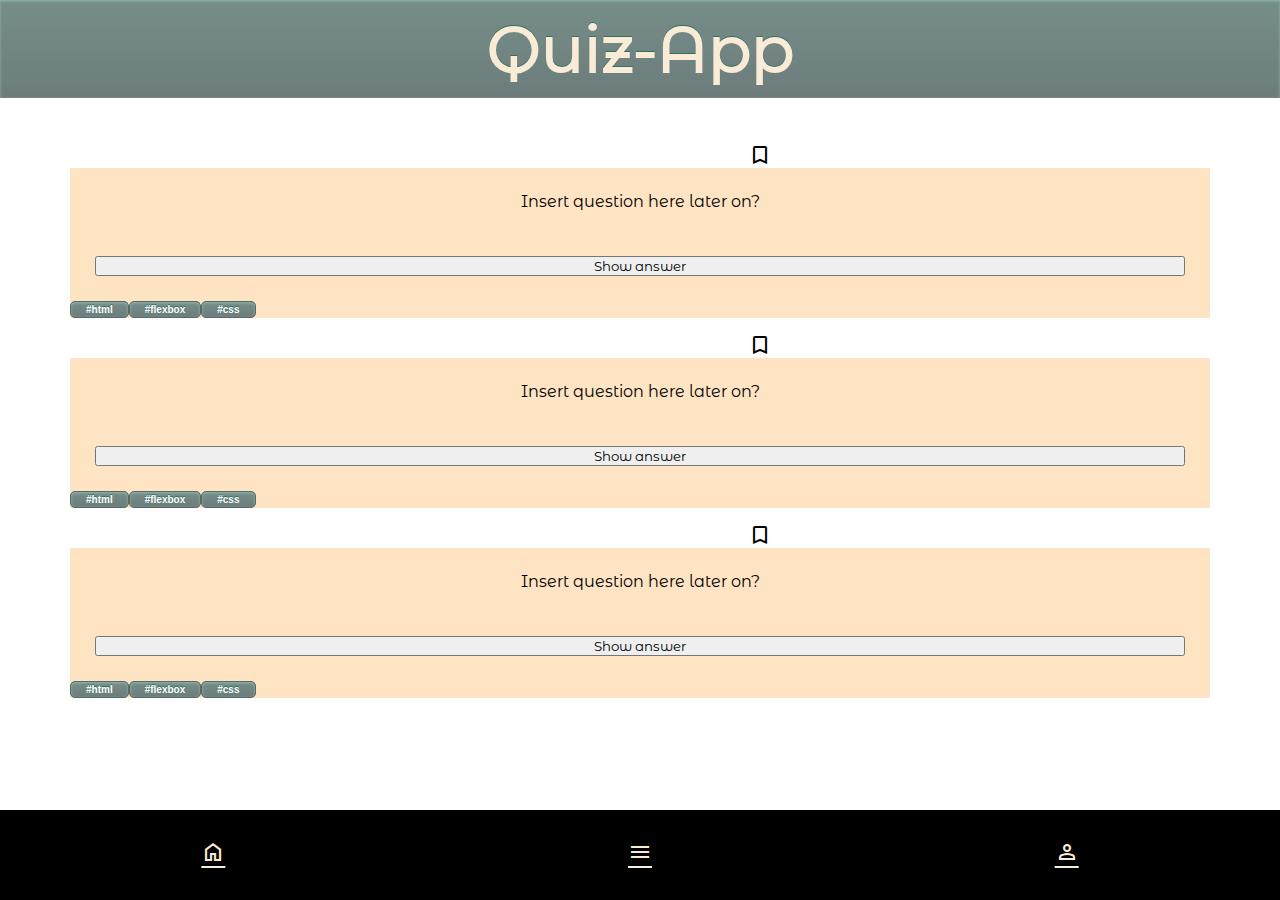
==== index.html @ 99d95f5d "nc" ====
<!DOCTYPE html>
<html lang="en">
  <head>
    <meta charset="UTF-8" />
    <meta http-equiv="X-UA-Compatible" content="IE=edge" />
    <meta name="viewport" content="width=device-width, initial-scale=1.0" />
    <link rel="stylesheet" href="./styles.css" />
    <link
      rel="stylesheet"
      href="https://fonts.googleapis.com/css2?family=Material+Symbols+Outlined:opsz,wght,FILL,GRAD@48,400,0,0"
    />
    <link
      rel="stylesheet"
      href="https://fonts.googleapis.com/css2?family=Material+Symbols+Outlined:opsz,wght,FILL,GRAD@20..48,100..700,0..1,-50..200"
    />
    <link
      rel="stylesheet"
      href="https://fonts.googleapis.com/css2?family=Material+Symbols+Outlined:opsz,wght,FILL,GRAD@48,400,0,0"
    />
    <link
      rel="stylesheet"
      href="https://fonts.googleapis.com/css2?family=Material+Symbols+Outlined:opsz,wght,FILL,GRAD@48,400,0,0"
    />
    <title>Quiz-App</title>
  </head>
  <body>
    <header>
      <h1>Quiz-App</h1>
    </header>
    <main>
      <section class="questioncard">
        <a class="material-symbols-outlined bookmark, bookmark"> bookmark</a>
        <p class="questions">Insert question here later on?</p>
        <button class="answers">Show answer</button>
        <div class="tags">
          <button class="myButton">#html</button>
          <button class="myButton">#flexbox</button>
          <button class="myButton">#css</button>
        </div>
      </section>
      <section class="questioncard">
        <a class="material-symbols-outlined bookmark, bookmark"> bookmark</a>
        <p class="questions">Insert question here later on?</p>
        <button class="answers">Show answer</button>
        <div class="tags">
          <button class="myButton">#html</button>
          <button class="myButton">#flexbox</button>
          <button class="myButton">#css</button>
        </div>
      </section>
      <section class="questioncard">
        <a class="material-symbols-outlined bookmark, bookmark"> bookmark</a>
        <p class="questions">Insert question here later on?</p>
        <button class="answers">Show answer</button>
        <div class="tags">
          <button class="myButton">#html</button>
          <button class="myButton">#flexbox</button>
          <button class="myButton">#css</button>
        </div>
      </section>
    </main>
    <footer>
      <nav class="navbar">
        <ul>
          <li>
            <a
              class="material-symbols-outlined nav-icons"
              href="index.html"
              alt="home"
              >home</a
            >
          </li>
          <li>
            <a
              class="material-symbols-outlined nav-icons"
              href="bookmarks.html"
              bookmarks
              >menu</a
            >
          </li>
          <li>
            <a
              class="material-symbols-outlined nav-icons"
              href="profil.html"
              alt="profil"
              >person</a
            >
          </li>
        </ul>
      </nav>
    </footer>
  </body>
</html>
---- styles.css ----
/* montserrat-alternates-regular - latin */
@font-face {
  font-family: "Montserrat Alternates";
  font-style: normal;
  font-weight: 400;
  src: url("../fonts/montserrat-alternates-v17-latin-regular.eot"); /* IE9 Compat Modes */
  src: local(""),
    url("../fonts/montserrat-alternates-v17-latin-regular.eot?#iefix")
      format("embedded-opentype"),
    /* IE6-IE8 */ url("../fonts/montserrat-alternates-v17-latin-regular.woff2")
      format("woff2"),
    /* Super Modern Browsers */
      url("../fonts/montserrat-alternates-v17-latin-regular.woff")
      format("woff"),
    /* Modern Browsers */
      url("../fonts/montserrat-alternates-v17-latin-regular.ttf")
      format("truetype"),
    /* Safari, Android, iOS */
      url("../fonts/montserrat-alternates-v17-latin-regular.svg#MontserratAlternates")
      format("svg"); /* Legacy iOS */
}

* {
  box-sizing: border-box;
  font-family: "Montserrat Alternates";
  padding: 0px;
  margin: 0px;
}

header {
  display: block;
  font-size: 2rem;
  width: 100%;
  padding: 10px;
  text-align: center;
  box-shadow: inset 0px 1px 3px 0px #91b8b3;
  background: linear-gradient(to bottom, #768d87 5%, #6c7c7c 100%);
  background-color: #768d87;
  text-decoration: none;
  text-shadow: 0px -1px 0px #2f7066;
  color: antiquewhite;
}

.questioncard {
  display: flex;
  flex-direction: column;
  position: relativ;
  background-color: bisque;
  margin: 20px;
  text-align: center;
}

.questions {
  margin-bottom: 20px;
}

.answers {
  margin: 25px;
}

.bookmark {
  position: relative;
  left: 120px;
  bottom: 25px;
}

main {
  display: flex;
  flex-direction: column;
  justify-content: space-around;
  padding: 50px;
}

.tags {
  display: flex;
  justify-content: start;
  position: relative;
}

.myButton {
  box-shadow: inset 0px 1px 3px 0px #91b8b3;
  background: linear-gradient(to bottom, #768d87 5%, #6c7c7c 100%);
  background-color: #768d87;
  border-radius: 5px;
  border: 1px solid #566963;
  display: inline-block;
  cursor: pointer;
  color: #ffffff;
  font-family: Arial;
  font-size: 10px;
  font-weight: bold;
  padding: 2px 15px;
  text-decoration: none;
  text-shadow: 0px -1px 0px #2f7066;
}
.myButton:hover {
  background: linear-gradient(to bottom, #6c7c7c 5%, #768d87 100%);
  background-color: #6c7c7c;
}
.myButton:active {
  position: relative;
  top: 1px;
}

footer ul {
  display: flex;
  list-style: none;
  justify-content: space-around;
  flex-direction: row;
}

.navbar {
  position: fixed;
  bottom: 0;
  width: 100%;
  height: 10%;
  background-color: black;
  text-align: center;
}

.nav-icons {
  color: antiquewhite;
  position: relative;
  top: 30px;
}
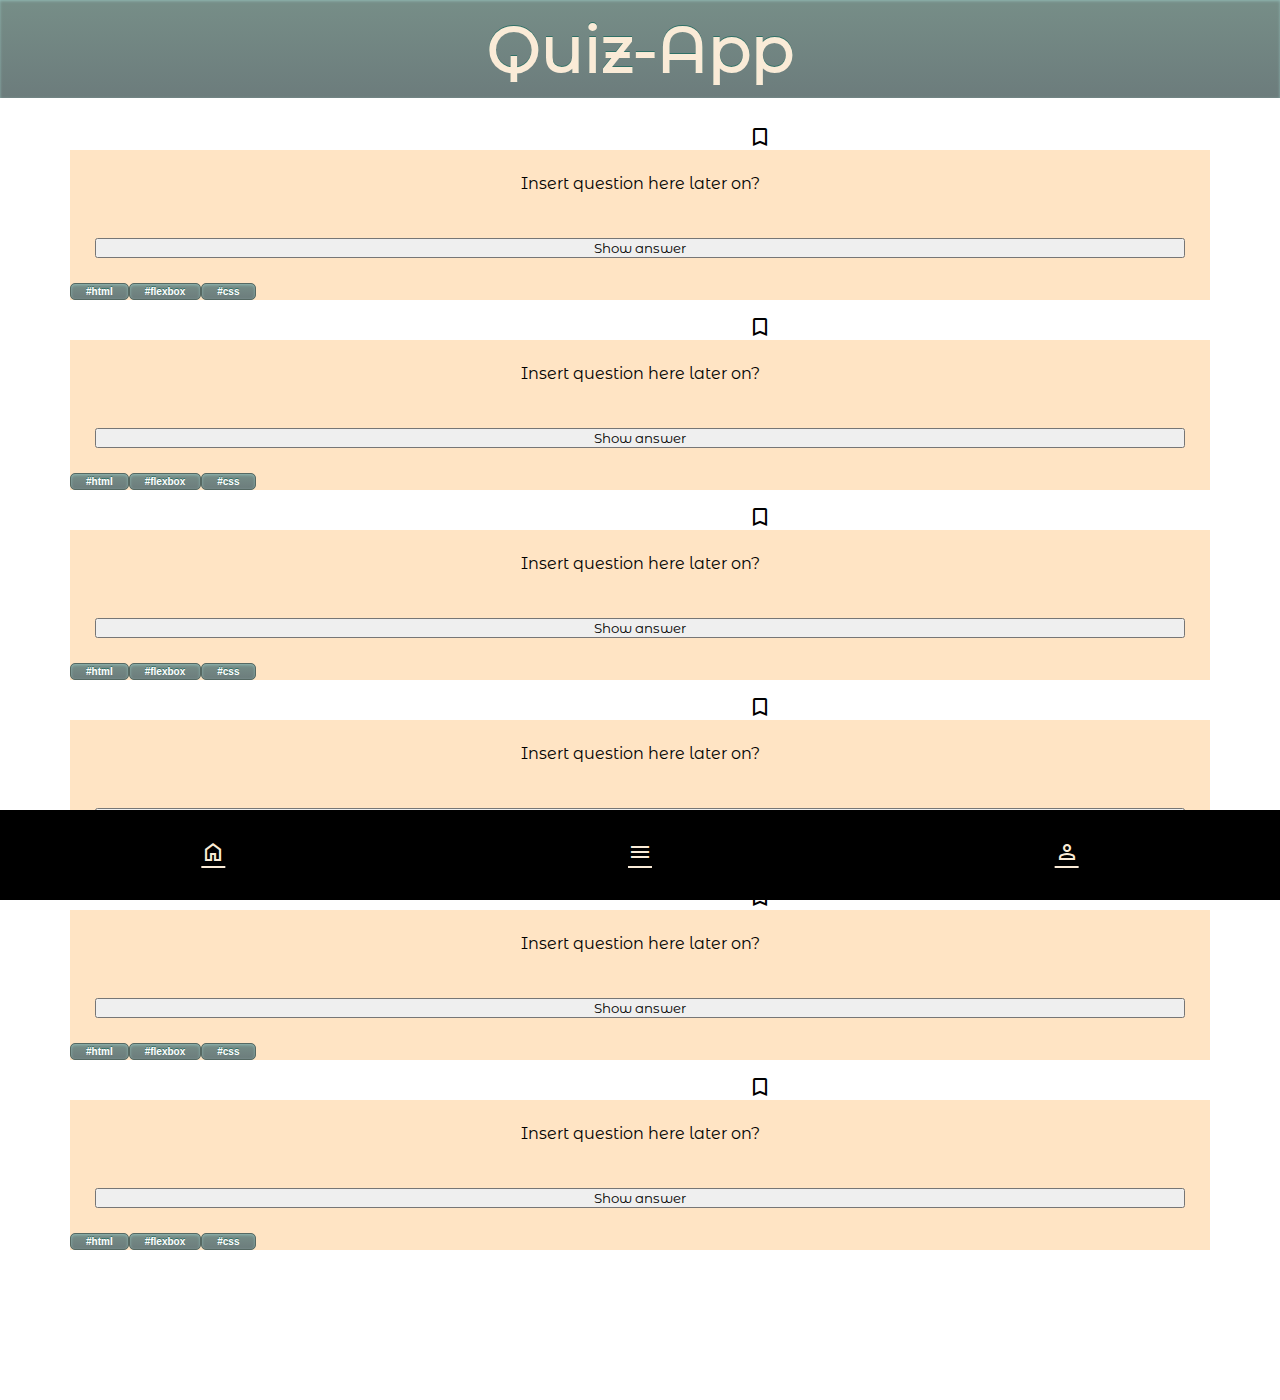
==== commit e7c5dc68: "nc" ====
--- a/index.html
+++ b/index.html
@@ -28,6 +28,36 @@
       <h1>Quiz-App</h1>
     </header>
     <main>
+      <section class="questioncard">
+        <a class="material-symbols-outlined bookmark, bookmark"> bookmark</a>
+        <p class="questions">Insert question here later on?</p>
+        <button class="answers">Show answer</button>
+        <div class="tags">
+          <button class="myButton">#html</button>
+          <button class="myButton">#flexbox</button>
+          <button class="myButton">#css</button>
+        </div>
+      </section>
+      <section class="questioncard">
+        <a class="material-symbols-outlined bookmark, bookmark"> bookmark</a>
+        <p class="questions">Insert question here later on?</p>
+        <button class="answers">Show answer</button>
+        <div class="tags">
+          <button class="myButton">#html</button>
+          <button class="myButton">#flexbox</button>
+          <button class="myButton">#css</button>
+        </div>
+      </section>
+      <section class="questioncard">
+        <a class="material-symbols-outlined bookmark, bookmark"> bookmark</a>
+        <p class="questions">Insert question here later on?</p>
+        <button class="answers">Show answer</button>
+        <div class="tags">
+          <button class="myButton">#html</button>
+          <button class="myButton">#flexbox</button>
+          <button class="myButton">#css</button>
+        </div>
+      </section>
       <section class="questioncard">
         <a class="material-symbols-outlined bookmark, bookmark"> bookmark</a>
         <p class="questions">Insert question here later on?</p>
--- a/styles.css
+++ b/styles.css
@@ -39,6 +39,8 @@
   text-decoration: none;
   text-shadow: 0px -1px 0px #2f7066;
   color: antiquewhite;
+  position: fixed;
+  z-index: 1;
 }
 
 .questioncard {
@@ -48,6 +50,13 @@
   background-color: bisque;
   margin: 20px;
   text-align: center;
+}
+.questioncard:first-child {
+  margin-top: 100px;
+}
+
+.questioncard:last-child {
+  margin-bottom: 100px;
 }
 
 .questions {
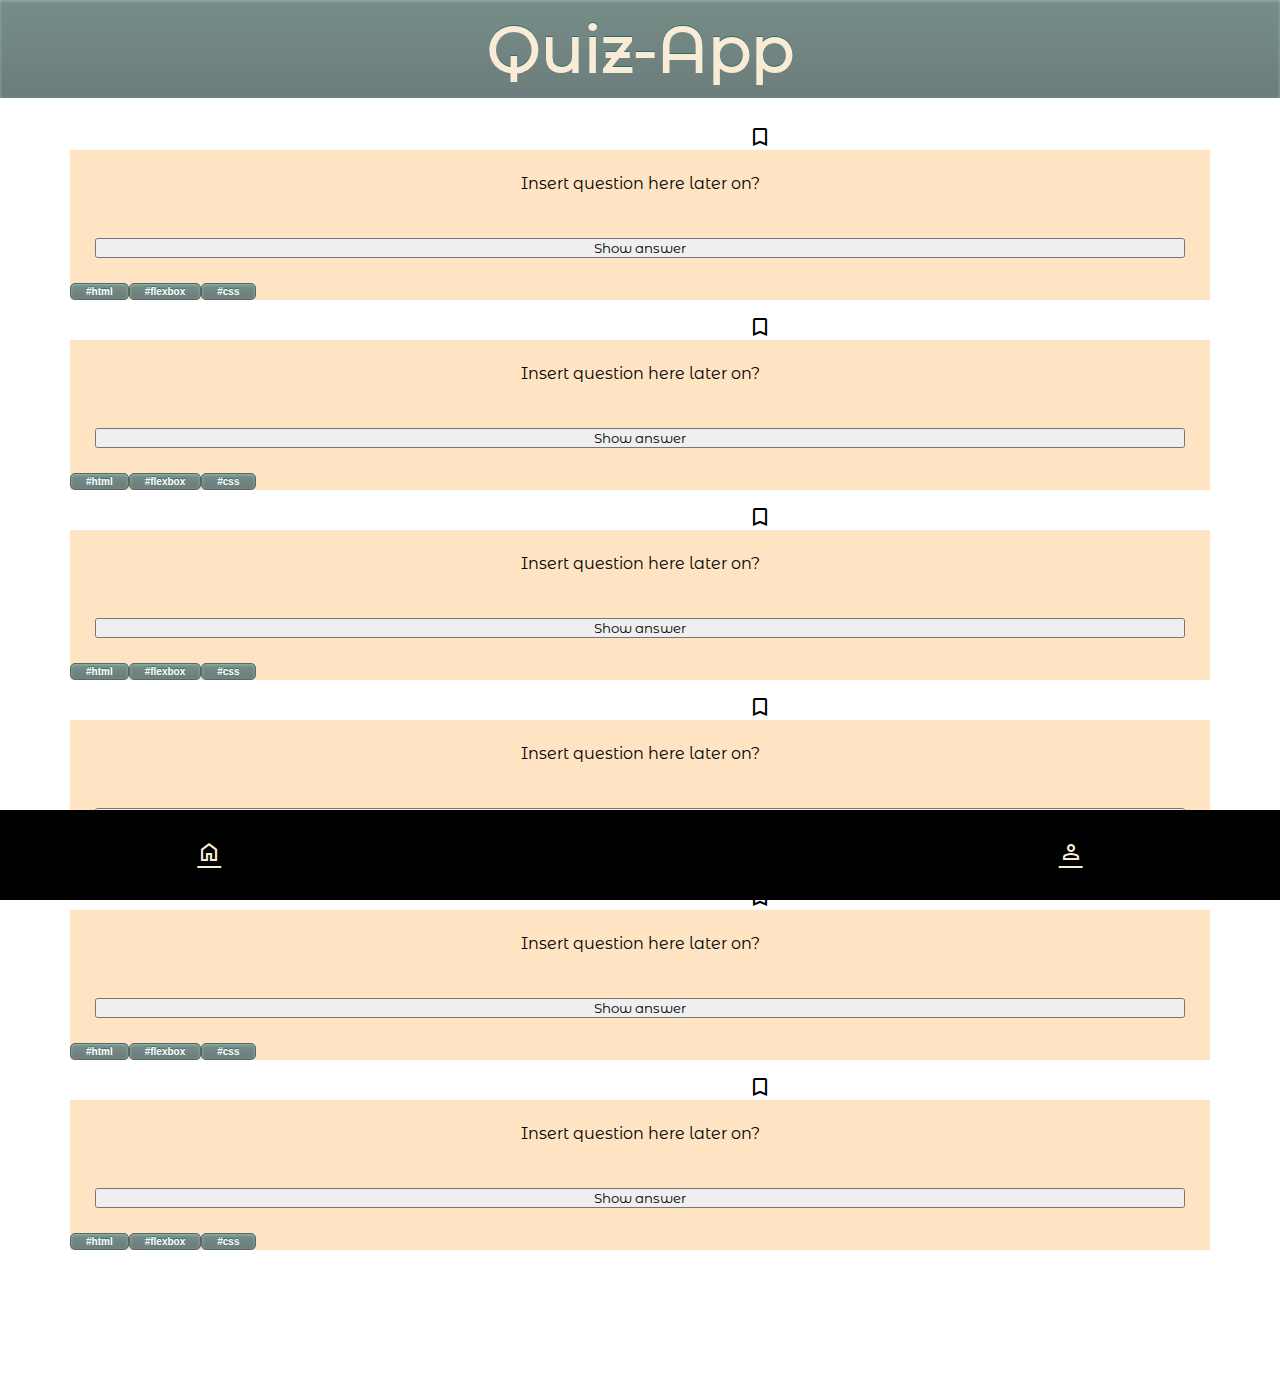
==== commit d6abc8bd: "nc" ====
--- a/index.html
+++ b/index.html
@@ -101,12 +101,8 @@
             >
           </li>
           <li>
-            <a
-              class="material-symbols-outlined nav-icons"
-              href="bookmarks.html"
-              bookmarks
-              >menu</a
-            >
+            <a class="nav-icons" href="bookmarks.html"></a>
+            <img src="./icons/bookmarks_FILL0_wght400_GRAD0_opsz48.svg" />
           </li>
           <li>
             <a
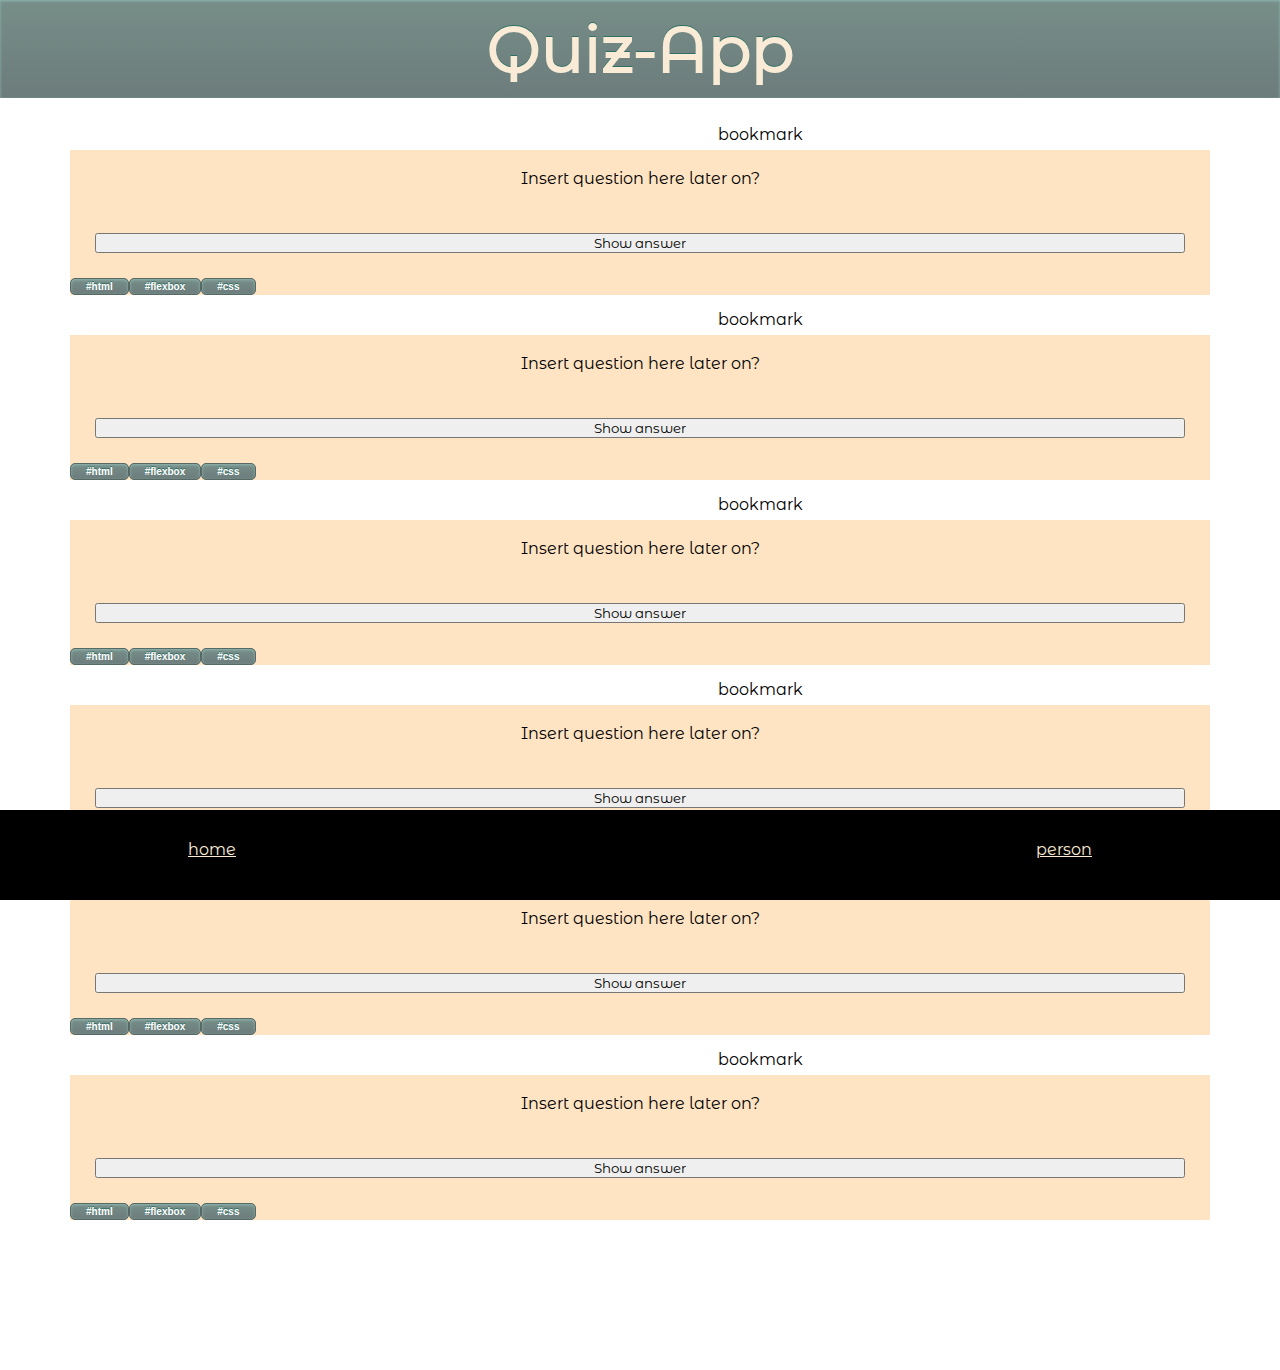
==== commit 44818563: "nc" ====
--- a/index.html
+++ b/index.html
@@ -5,7 +5,7 @@
     <meta http-equiv="X-UA-Compatible" content="IE=edge" />
     <meta name="viewport" content="width=device-width, initial-scale=1.0" />
     <link rel="stylesheet" href="./styles.css" />
-    <link
+    <!-- <link
       rel="stylesheet"
       href="https://fonts.googleapis.com/css2?family=Material+Symbols+Outlined:opsz,wght,FILL,GRAD@48,400,0,0"
     />
@@ -21,7 +21,7 @@
       rel="stylesheet"
       href="https://fonts.googleapis.com/css2?family=Material+Symbols+Outlined:opsz,wght,FILL,GRAD@48,400,0,0"
     />
-    <title>Quiz-App</title>
+    <title>Quiz-App</title> -->
   </head>
   <body>
     <header>
@@ -101,6 +101,7 @@
             >
           </li>
           <li>
+            <!-- SOME MISTAKE HERE PLS FIX THANKS -->
             <a class="nav-icons" href="bookmarks.html"></a>
             <img src="./icons/bookmarks_FILL0_wght400_GRAD0_opsz48.svg" />
           </li>
--- a/styles.css
+++ b/styles.css
@@ -131,4 +131,5 @@
   color: antiquewhite;
   position: relative;
   top: 30px;
+  bottom: none;
 }
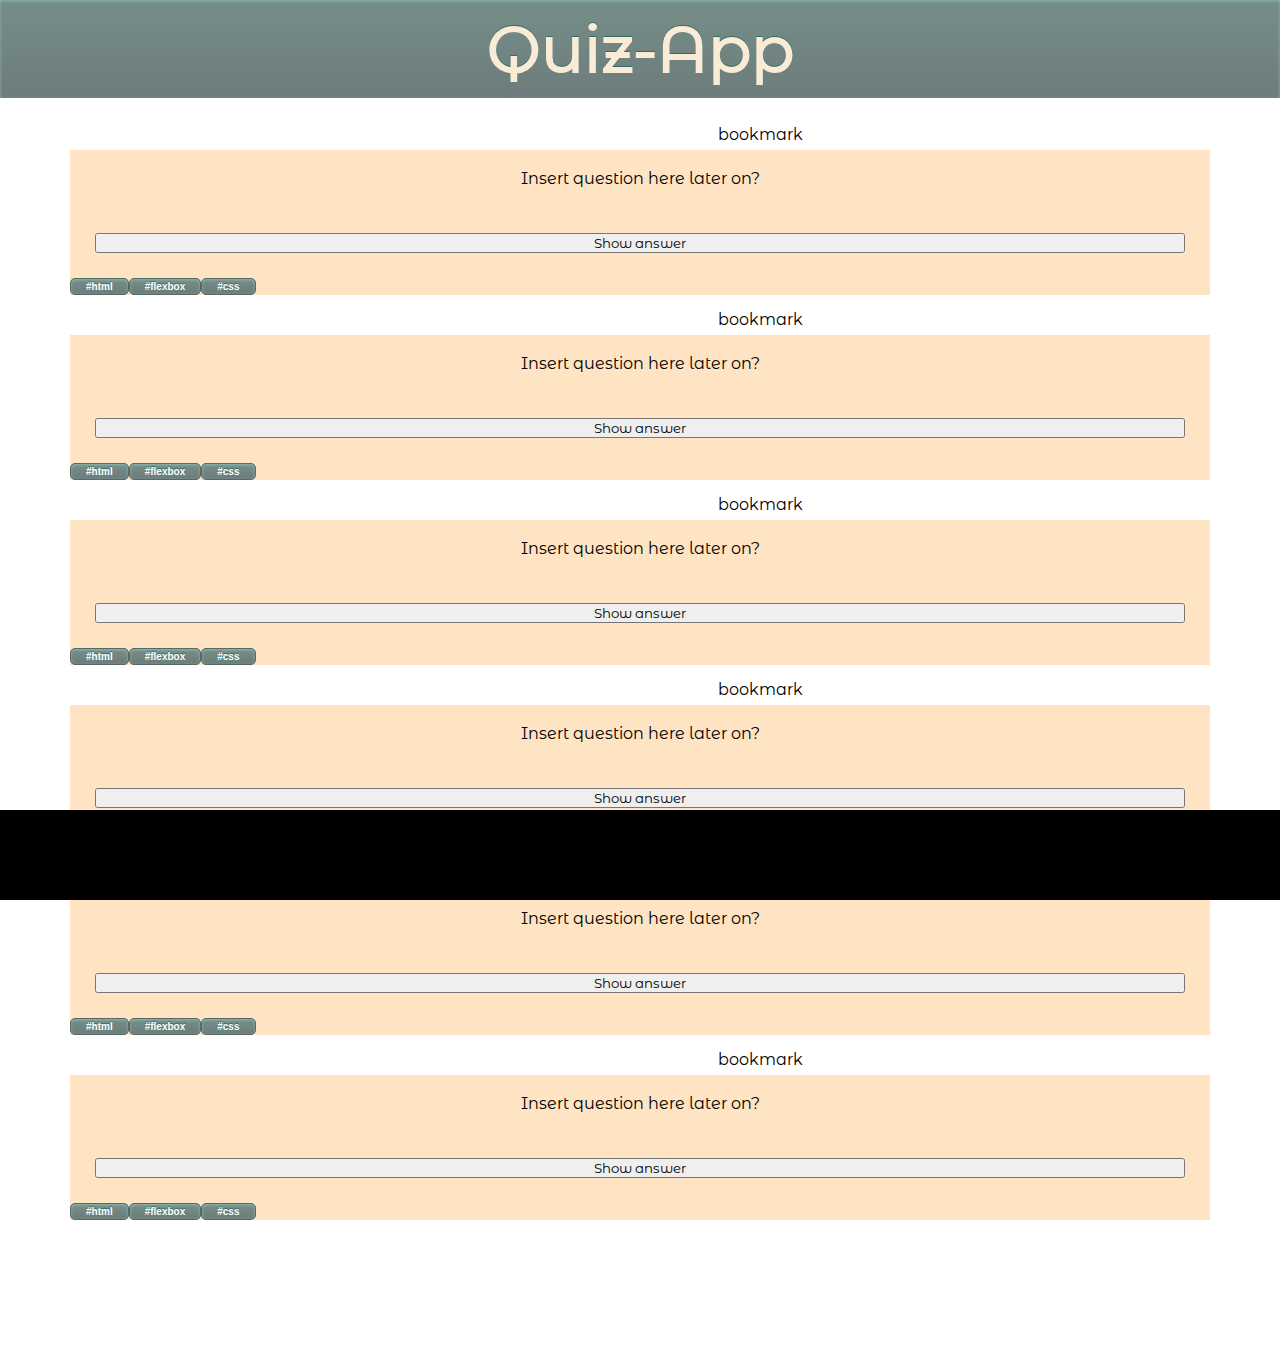
==== commit 3cd8d9e4: "nc" ====
--- a/index.html
+++ b/index.html
@@ -93,25 +93,28 @@
       <nav class="navbar">
         <ul>
           <li>
-            <a
-              class="material-symbols-outlined nav-icons"
-              href="index.html"
-              alt="home"
-              >home</a
-            >
+            <a href="index.html" class="nav-icons">
+              <img
+                src="./icons/home_FILL0_wght400_GRAD0_opsz48.svg"
+                alt="home"
+              />
+            </a>
           </li>
           <li>
-            <!-- SOME MISTAKE HERE PLS FIX THANKS -->
-            <a class="nav-icons" href="bookmarks.html"></a>
-            <img src="./icons/bookmarks_FILL0_wght400_GRAD0_opsz48.svg" />
+            <a href="bookmarks.html" class="nav-icons">
+              <img
+                src="./icons/bookmarks_FILL0_wght400_GRAD0_opsz48.svg"
+                alt="bookmarks"
+              />
+            </a>
           </li>
           <li>
-            <a
-              class="material-symbols-outlined nav-icons"
-              href="profil.html"
-              alt="profil"
-              >person</a
-            >
+            <a href="profil.html" class="nav-icons">
+              <img
+                src="./icons/person_FILL0_wght400_GRAD0_opsz48.svg"
+                alt="profil"
+              />
+            </a>
           </li>
         </ul>
       </nav>
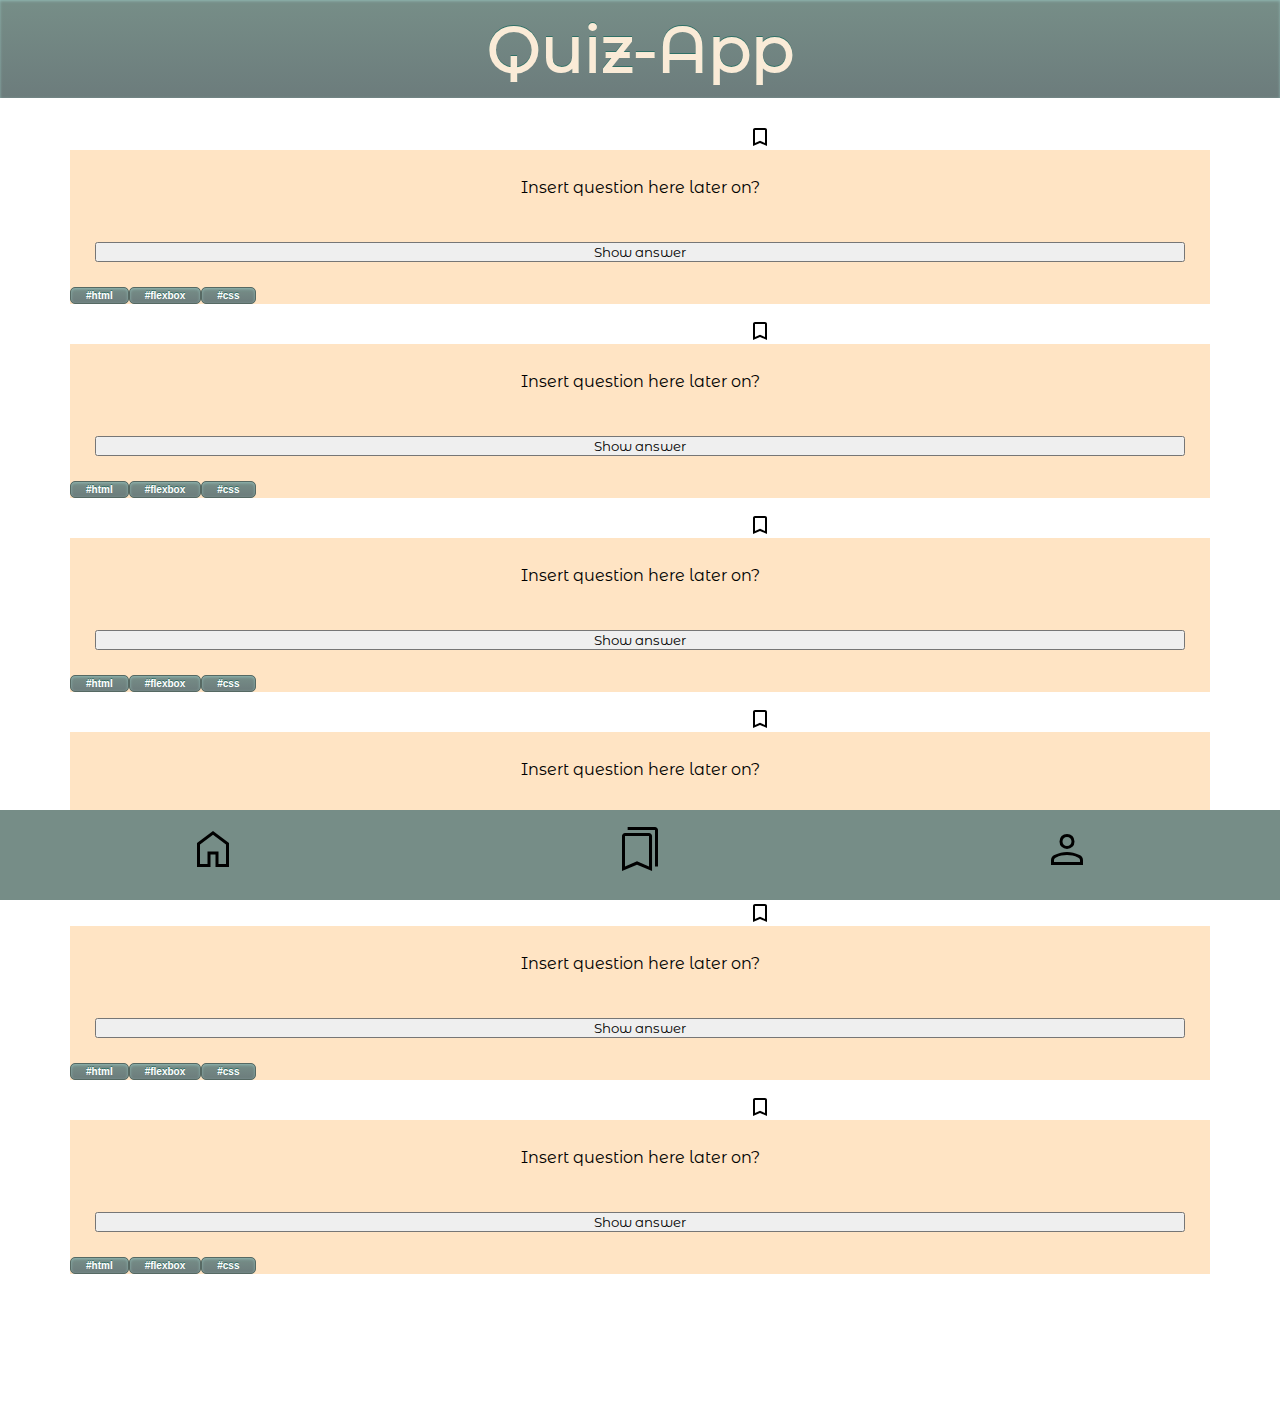
==== commit 5e6e3493: "nc" ====
--- a/index.html
+++ b/index.html
@@ -29,7 +29,9 @@
     </header>
     <main>
       <section class="questioncard">
-        <a class="material-symbols-outlined bookmark, bookmark"> bookmark</a>
+        <a class="bookmark"
+          ><img src="./icons/bookmark_FILL0_wght400_GRAD0_opsz24.svg"
+        /></a>
         <p class="questions">Insert question here later on?</p>
         <button class="answers">Show answer</button>
         <div class="tags">
@@ -39,7 +41,9 @@
         </div>
       </section>
       <section class="questioncard">
-        <a class="material-symbols-outlined bookmark, bookmark"> bookmark</a>
+        <a class="bookmark"
+          ><img src="./icons/bookmark_FILL0_wght400_GRAD0_opsz24.svg"
+        /></a>
         <p class="questions">Insert question here later on?</p>
         <button class="answers">Show answer</button>
         <div class="tags">
@@ -49,7 +53,9 @@
         </div>
       </section>
       <section class="questioncard">
-        <a class="material-symbols-outlined bookmark, bookmark"> bookmark</a>
+        <a class="bookmark"
+          ><img src="./icons/bookmark_FILL0_wght400_GRAD0_opsz24.svg"
+        /></a>
         <p class="questions">Insert question here later on?</p>
         <button class="answers">Show answer</button>
         <div class="tags">
@@ -59,7 +65,9 @@
         </div>
       </section>
       <section class="questioncard">
-        <a class="material-symbols-outlined bookmark, bookmark"> bookmark</a>
+        <a class="bookmark"
+          ><img src="./icons/bookmark_FILL0_wght400_GRAD0_opsz24.svg"
+        /></a>
         <p class="questions">Insert question here later on?</p>
         <button class="answers">Show answer</button>
         <div class="tags">
@@ -69,7 +77,9 @@
         </div>
       </section>
       <section class="questioncard">
-        <a class="material-symbols-outlined bookmark, bookmark"> bookmark</a>
+        <a class="bookmark"
+          ><img src="./icons/bookmark_FILL0_wght400_GRAD0_opsz24.svg"
+        /></a>
         <p class="questions">Insert question here later on?</p>
         <button class="answers">Show answer</button>
         <div class="tags">
@@ -79,7 +89,9 @@
         </div>
       </section>
       <section class="questioncard">
-        <a class="material-symbols-outlined bookmark, bookmark"> bookmark</a>
+        <a class="bookmark"
+          ><img src="./icons/bookmark_FILL0_wght400_GRAD0_opsz24.svg"
+        /></a>
         <p class="questions">Insert question here later on?</p>
         <button class="answers">Show answer</button>
         <div class="tags">
--- a/styles.css
+++ b/styles.css
@@ -123,13 +123,11 @@
   bottom: 0;
   width: 100%;
   height: 10%;
-  background-color: black;
+  background-color: #768d87;
   text-align: center;
 }
 
 .nav-icons {
-  color: antiquewhite;
   position: relative;
-  top: 30px;
-  bottom: none;
+  top: 15px;
 }
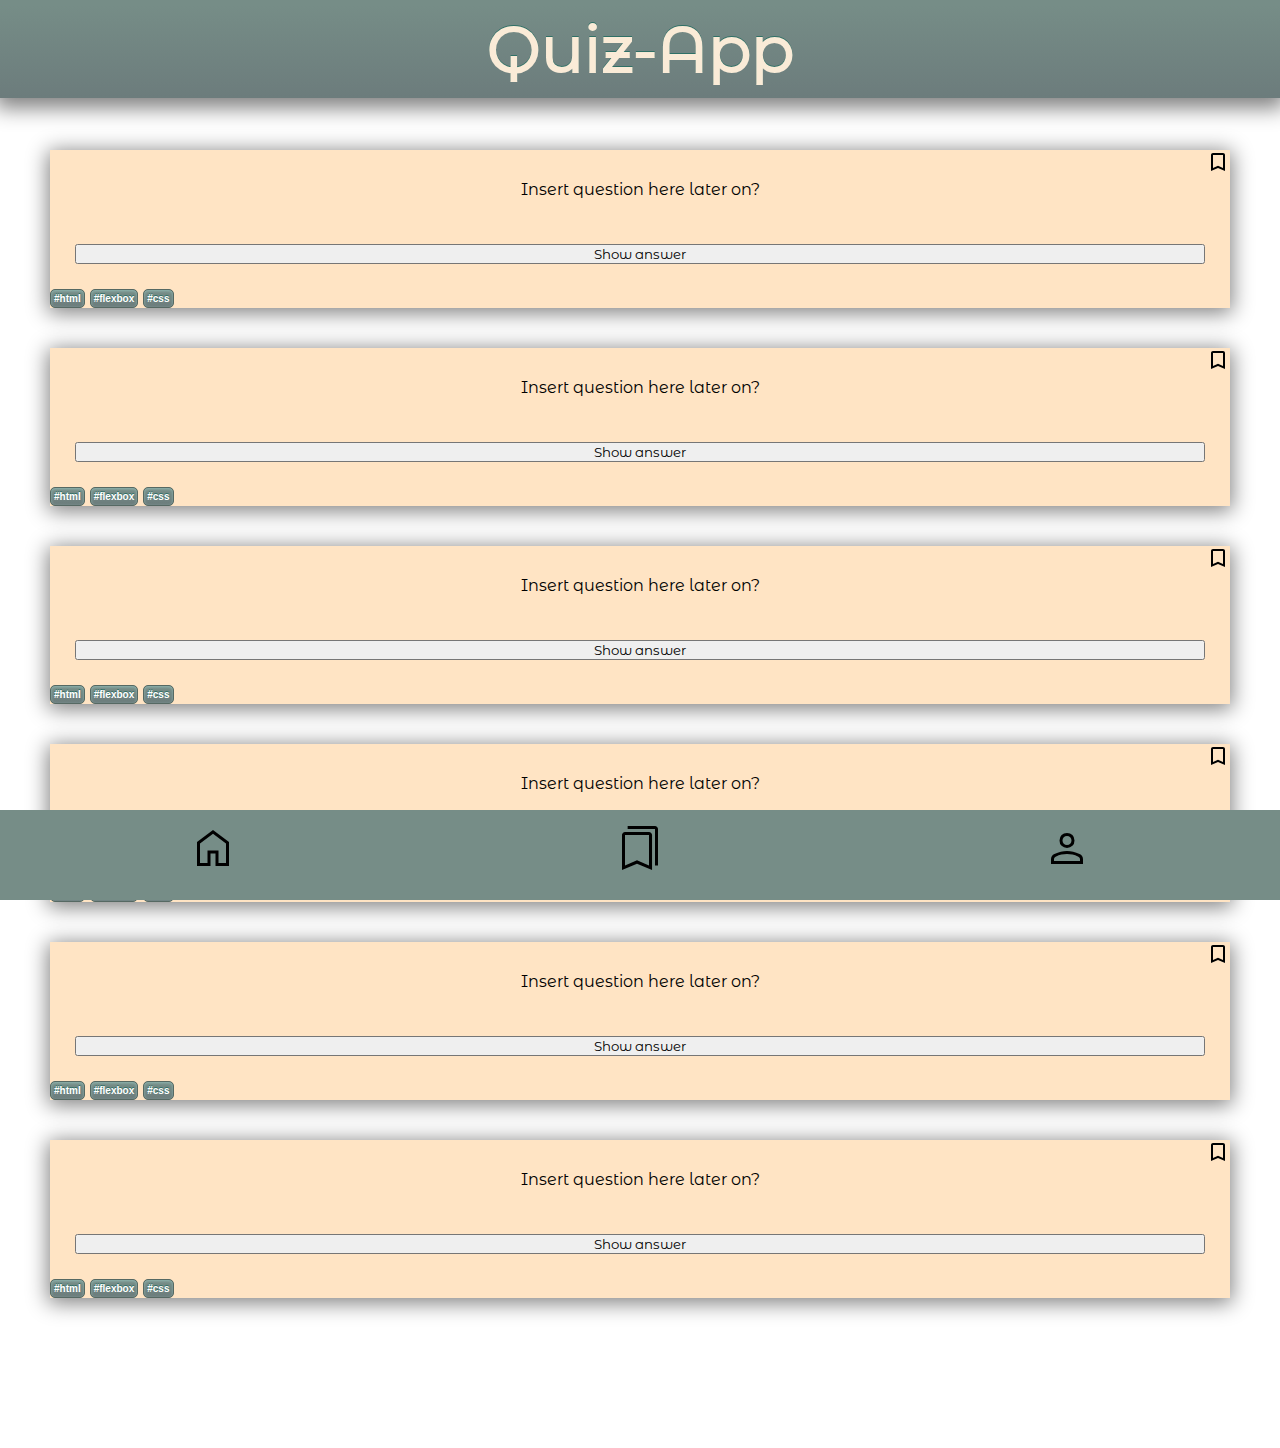
==== commit b06cca32: "added shadow" ====
--- a/index.html
+++ b/index.html
@@ -5,23 +5,7 @@
     <meta http-equiv="X-UA-Compatible" content="IE=edge" />
     <meta name="viewport" content="width=device-width, initial-scale=1.0" />
     <link rel="stylesheet" href="./styles.css" />
-    <!-- <link
-      rel="stylesheet"
-      href="https://fonts.googleapis.com/css2?family=Material+Symbols+Outlined:opsz,wght,FILL,GRAD@48,400,0,0"
-    />
-    <link
-      rel="stylesheet"
-      href="https://fonts.googleapis.com/css2?family=Material+Symbols+Outlined:opsz,wght,FILL,GRAD@20..48,100..700,0..1,-50..200"
-    />
-    <link
-      rel="stylesheet"
-      href="https://fonts.googleapis.com/css2?family=Material+Symbols+Outlined:opsz,wght,FILL,GRAD@48,400,0,0"
-    />
-    <link
-      rel="stylesheet"
-      href="https://fonts.googleapis.com/css2?family=Material+Symbols+Outlined:opsz,wght,FILL,GRAD@48,400,0,0"
-    />
-    <title>Quiz-App</title> -->
+    <title>Quiz-App</title>
   </head>
   <body>
     <header>
@@ -35,9 +19,9 @@
         <p class="questions">Insert question here later on?</p>
         <button class="answers">Show answer</button>
         <div class="tags">
-          <button class="myButton">#html</button>
-          <button class="myButton">#flexbox</button>
-          <button class="myButton">#css</button>
+          <li class="myButton">#html</li>
+          <li class="myButton">#flexbox</li>
+          <li class="myButton">#css</li>
         </div>
       </section>
       <section class="questioncard">
@@ -46,11 +30,11 @@
         /></a>
         <p class="questions">Insert question here later on?</p>
         <button class="answers">Show answer</button>
-        <div class="tags">
-          <button class="myButton">#html</button>
-          <button class="myButton">#flexbox</button>
-          <button class="myButton">#css</button>
-        </div>
+        <ul class="tags">
+          <li class="myButton">#html</li>
+          <li class="myButton">#flexbox</li>
+          <li class="myButton">#css</li>
+        </ul>
       </section>
       <section class="questioncard">
         <a class="bookmark"
@@ -58,11 +42,11 @@
         /></a>
         <p class="questions">Insert question here later on?</p>
         <button class="answers">Show answer</button>
-        <div class="tags">
-          <button class="myButton">#html</button>
-          <button class="myButton">#flexbox</button>
-          <button class="myButton">#css</button>
-        </div>
+        <ul class="tags">
+          <li class="myButton">#html</li>
+          <li class="myButton">#flexbox</li>
+          <li class="myButton">#css</li>
+        </ul>
       </section>
       <section class="questioncard">
         <a class="bookmark"
@@ -70,11 +54,11 @@
         /></a>
         <p class="questions">Insert question here later on?</p>
         <button class="answers">Show answer</button>
-        <div class="tags">
-          <button class="myButton">#html</button>
-          <button class="myButton">#flexbox</button>
-          <button class="myButton">#css</button>
-        </div>
+        <ul class="tags">
+          <li class="myButton">#html</li>
+          <li class="myButton">#flexbox</li>
+          <li class="myButton">#css</li>
+        </ul>
       </section>
       <section class="questioncard">
         <a class="bookmark"
@@ -82,11 +66,11 @@
         /></a>
         <p class="questions">Insert question here later on?</p>
         <button class="answers">Show answer</button>
-        <div class="tags">
-          <button class="myButton">#html</button>
-          <button class="myButton">#flexbox</button>
-          <button class="myButton">#css</button>
-        </div>
+        <ul class="tags">
+          <li class="myButton">#html</li>
+          <li class="myButton">#flexbox</li>
+          <li class="myButton">#css</li>
+        </ul>
       </section>
       <section class="questioncard">
         <a class="bookmark"
@@ -94,11 +78,11 @@
         /></a>
         <p class="questions">Insert question here later on?</p>
         <button class="answers">Show answer</button>
-        <div class="tags">
-          <button class="myButton">#html</button>
-          <button class="myButton">#flexbox</button>
-          <button class="myButton">#css</button>
-        </div>
+        <ul class="tags">
+          <li class="myButton">#html</li>
+          <li class="myButton">#flexbox</li>
+          <li class="myButton">#css</li>
+        </ul>
       </section>
     </main>
     <footer>
--- a/styles.css
+++ b/styles.css
@@ -33,7 +33,7 @@
   width: 100%;
   padding: 10px;
   text-align: center;
-  box-shadow: inset 0px 1px 3px 0px #91b8b3;
+  box-shadow: 0px 5px 20px 5px grey;
   background: linear-gradient(to bottom, #768d87 5%, #6c7c7c 100%);
   background-color: #768d87;
   text-decoration: none;
@@ -46,10 +46,11 @@
 .questioncard {
   display: flex;
   flex-direction: column;
-  position: relativ;
+  position: relative;
   background-color: bisque;
-  margin: 20px;
+  margin: 20px 0;
   text-align: center;
+  box-shadow: 0px 3px 20px 2px grey;
 }
 .questioncard:first-child {
   margin-top: 100px;
@@ -61,6 +62,7 @@
 
 .questions {
   margin-bottom: 20px;
+  padding-top: 30px;
 }
 
 .answers {
@@ -68,9 +70,9 @@
 }
 
 .bookmark {
-  position: relative;
-  left: 120px;
-  bottom: 25px;
+  position: absolute;
+  top: 0;
+  right: 0;
 }
 
 main {
@@ -84,6 +86,7 @@
   display: flex;
   justify-content: start;
   position: relative;
+  gap: 5px;
 }
 
 .myButton {
@@ -98,7 +101,7 @@
   font-family: Arial;
   font-size: 10px;
   font-weight: bold;
-  padding: 2px 15px;
+  padding: 3px;
   text-decoration: none;
   text-shadow: 0px -1px 0px #2f7066;
 }
@@ -129,5 +132,5 @@
 
 .nav-icons {
   position: relative;
-  top: 15px;
+  top: 14px;
 }
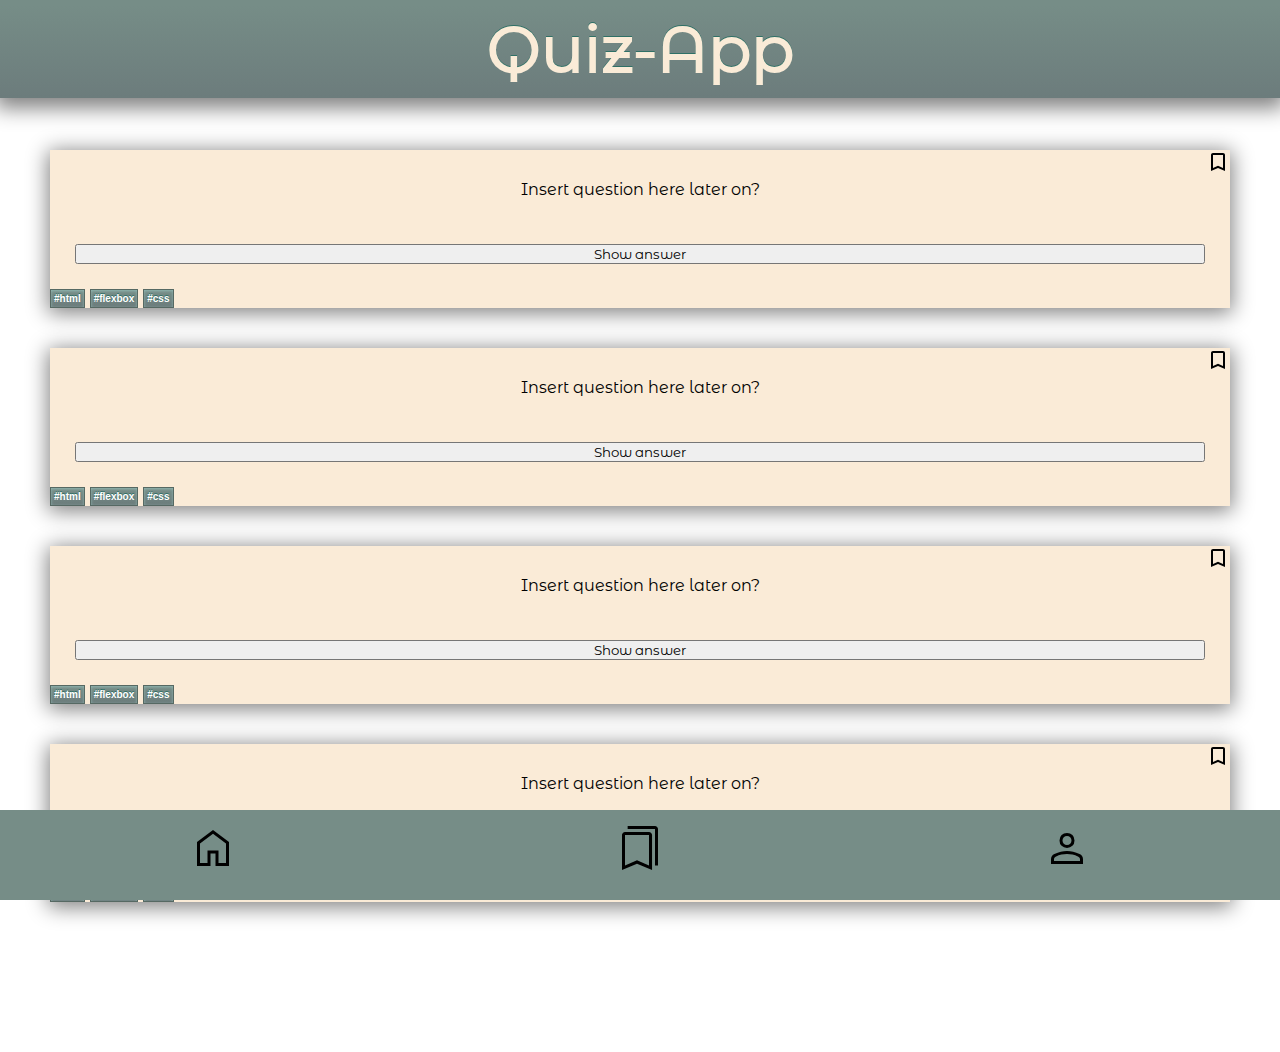
==== commit d04fa499: "nc" ====
--- a/index.html
+++ b/index.html
@@ -4,7 +4,7 @@
     <meta charset="UTF-8" />
     <meta http-equiv="X-UA-Compatible" content="IE=edge" />
     <meta name="viewport" content="width=device-width, initial-scale=1.0" />
-    <link rel="stylesheet" href="./styles.css" />
+    <link rel="stylesheet" href="./css/styles.css" />
     <title>Quiz-App</title>
   </head>
   <body>
@@ -14,74 +14,50 @@
     <main>
       <section class="questioncard">
         <a class="bookmark"
-          ><img src="./icons/bookmark_FILL0_wght400_GRAD0_opsz24.svg"
+          ><img src="../css/icons/bookmark_FILL0_wght400_GRAD0_opsz24.svg"
         /></a>
         <p class="questions">Insert question here later on?</p>
-        <button class="answers">Show answer</button>
+        <button class="answers button--answer">Show answer</button>
         <div class="tags">
-          <li class="myButton">#html</li>
-          <li class="myButton">#flexbox</li>
-          <li class="myButton">#css</li>
+          <li class="tag tag--html">#html</li>
+          <li class="tag tag--flexbox">#flexbox</li>
+          <li class="tag tag--css">#css</li>
         </div>
       </section>
       <section class="questioncard">
         <a class="bookmark"
-          ><img src="./icons/bookmark_FILL0_wght400_GRAD0_opsz24.svg"
+          ><img src="../css/icons/bookmark_FILL0_wght400_GRAD0_opsz24.svg"
         /></a>
         <p class="questions">Insert question here later on?</p>
-        <button class="answers">Show answer</button>
+        <button class="answers button--answer">Show answer</button>
         <ul class="tags">
-          <li class="myButton">#html</li>
-          <li class="myButton">#flexbox</li>
-          <li class="myButton">#css</li>
+          <li class="tag tag--html">#html</li>
+          <li class="tag tag--flexbox">#flexbox</li>
+          <li class="tag tag--css">#css</li>
         </ul>
       </section>
       <section class="questioncard">
         <a class="bookmark"
-          ><img src="./icons/bookmark_FILL0_wght400_GRAD0_opsz24.svg"
+          ><img src="../css/icons/bookmark_FILL0_wght400_GRAD0_opsz24.svg"
         /></a>
         <p class="questions">Insert question here later on?</p>
-        <button class="answers">Show answer</button>
+        <button class="answers button--answer">Show answer</button>
         <ul class="tags">
-          <li class="myButton">#html</li>
-          <li class="myButton">#flexbox</li>
-          <li class="myButton">#css</li>
+          <li class="tag tag--html">#html</li>
+          <li class="tag tag--flexbox">#flexbox</li>
+          <li class="tag tag--css">#css</li>
         </ul>
       </section>
       <section class="questioncard">
         <a class="bookmark"
-          ><img src="./icons/bookmark_FILL0_wght400_GRAD0_opsz24.svg"
+          ><img src="../css/icons/bookmark_FILL0_wght400_GRAD0_opsz24.svg"
         /></a>
         <p class="questions">Insert question here later on?</p>
-        <button class="answers">Show answer</button>
+        <button class="answers button--answer">Show answer</button>
         <ul class="tags">
-          <li class="myButton">#html</li>
-          <li class="myButton">#flexbox</li>
-          <li class="myButton">#css</li>
-        </ul>
-      </section>
-      <section class="questioncard">
-        <a class="bookmark"
-          ><img src="./icons/bookmark_FILL0_wght400_GRAD0_opsz24.svg"
-        /></a>
-        <p class="questions">Insert question here later on?</p>
-        <button class="answers">Show answer</button>
-        <ul class="tags">
-          <li class="myButton">#html</li>
-          <li class="myButton">#flexbox</li>
-          <li class="myButton">#css</li>
-        </ul>
-      </section>
-      <section class="questioncard">
-        <a class="bookmark"
-          ><img src="./icons/bookmark_FILL0_wght400_GRAD0_opsz24.svg"
-        /></a>
-        <p class="questions">Insert question here later on?</p>
-        <button class="answers">Show answer</button>
-        <ul class="tags">
-          <li class="myButton">#html</li>
-          <li class="myButton">#flexbox</li>
-          <li class="myButton">#css</li>
+          <li class="tag tag--html">#html</li>
+          <li class="tag tag--flexbox">#flexbox</li>
+          <li class="tag tag--css">#css</li>
         </ul>
       </section>
     </main>
@@ -91,7 +67,7 @@
           <li>
             <a href="index.html" class="nav-icons">
               <img
-                src="./icons/home_FILL0_wght400_GRAD0_opsz48.svg"
+                src="../css/icons/home_FILL0_wght400_GRAD0_opsz48.svg"
                 alt="home"
               />
             </a>
@@ -99,7 +75,7 @@
           <li>
             <a href="bookmarks.html" class="nav-icons">
               <img
-                src="./icons/bookmarks_FILL0_wght400_GRAD0_opsz48.svg"
+                src="../css/icons/bookmarks_FILL0_wght400_GRAD0_opsz48.svg"
                 alt="bookmarks"
               />
             </a>
@@ -107,7 +83,7 @@
           <li>
             <a href="profil.html" class="nav-icons">
               <img
-                src="./icons/person_FILL0_wght400_GRAD0_opsz48.svg"
+                src="../css/icons/person_FILL0_wght400_GRAD0_opsz48.svg"
                 alt="profil"
               />
             </a>
--- a/css/styles.css
+++ b/css/styles.css
@@ -0,0 +1,133 @@
+/* montserrat-alternates-regular - latin */
+@font-face {
+  font-family: "Montserrat Alternates";
+  font-style: normal;
+  font-weight: 400;
+  src: url("../css/fonts/montserrat-alternates-v17-latin-regular.eot"); /* IE9 Compat Modes */
+  src: local(""),
+    url("../css/fonts/montserrat-alternates-v17-latin-regular.svg")
+      format("embedded-opentype"),
+    /* IE6-IE8 */
+      url("../css/fonts/montserrat-alternates-v17-latin-regular.woff2")
+      format("woff2"),
+    /* Super Modern Browsers */
+      url("../css/fonts/montserrat-alternates-v17-latin-regular.woff")
+      format("woff"),
+    /* Modern Browsers */
+      url("../css/fonts/montserrat-alternates-v17-latin-regular.ttf")
+      format("truetype"),
+    /* Safari, Android, iOS */
+      url("../css/fonts/montserrat-alternates-v17-latin-regular.svg#MontserratAlternates")
+      format("svg"); /* Legacy iOS */
+}
+
+:root {
+  --primary-color: --#768d87;
+  --secondary-color: antiquewhite;
+}
+* {
+  box-sizing: border-box;
+  font-family: "Montserrat Alternates";
+  padding: 0px;
+  margin: 0px;
+}
+
+header {
+  display: block;
+  font-size: 2rem;
+  width: 100%;
+  padding: 10px;
+  text-align: center;
+  box-shadow: 0px 5px 20px 5px grey;
+  background: linear-gradient(to bottom, #768d87 5%, #6c7c7c 100%);
+  background-color: var(--primary-color);
+  text-decoration: none;
+  text-shadow: 0px -1px 0px #2f7066;
+  color: antiquewhite;
+  position: fixed;
+  z-index: 1;
+}
+
+.questioncard {
+  display: flex;
+  flex-direction: column;
+  position: relative;
+  background-color: var(--secondary-color);
+  margin: 20px 0;
+  text-align: center;
+  box-shadow: 0px 3px 20px 2px grey;
+}
+.questioncard:first-child {
+  margin-top: 100px;
+}
+
+.questioncard:last-child {
+  margin-bottom: 100px;
+}
+
+.questions {
+  margin-bottom: 20px;
+  padding-top: 30px;
+}
+
+.answers {
+  margin: 25px;
+}
+
+.bookmark {
+  position: absolute;
+  top: 0;
+  right: 0;
+}
+
+main {
+  display: flex;
+  flex-direction: column;
+  justify-content: space-around;
+  padding: 50px;
+}
+
+.tags {
+  display: flex;
+  justify-content: start;
+  position: relative;
+  gap: 5px;
+}
+
+ .tag {
+  box-shadow: inset 0px 1px 3px 0px #91b8b3;
+  background: linear-gradient(to bottom, #768d87 5%, #6c7c7c 100%);
+  background-color: var(--primary-color)
+  border-radius: 5px;
+  border: 1px solid #566963;
+  display: inline-block;
+  cursor: pointer;
+  color: #ffffff;
+  font-family: Arial;
+  font-size: 10px;
+  font-weight: bold;
+  padding: 3px;
+  text-decoration: none;
+  text-shadow: 0px -1px 0px #2f7066;
+}
+
+footer ul {
+  display: flex;
+  list-style: none;
+  justify-content: space-around;
+  flex-direction: row;
+}
+
+.navbar {
+  position: fixed;
+  bottom: 0;
+  width: 100%;
+  height: 10%;
+  background-color: #768d87;
+  text-align: center;
+}
+
+.nav-icons {
+  position: relative;
+  top: 14px;
+}
